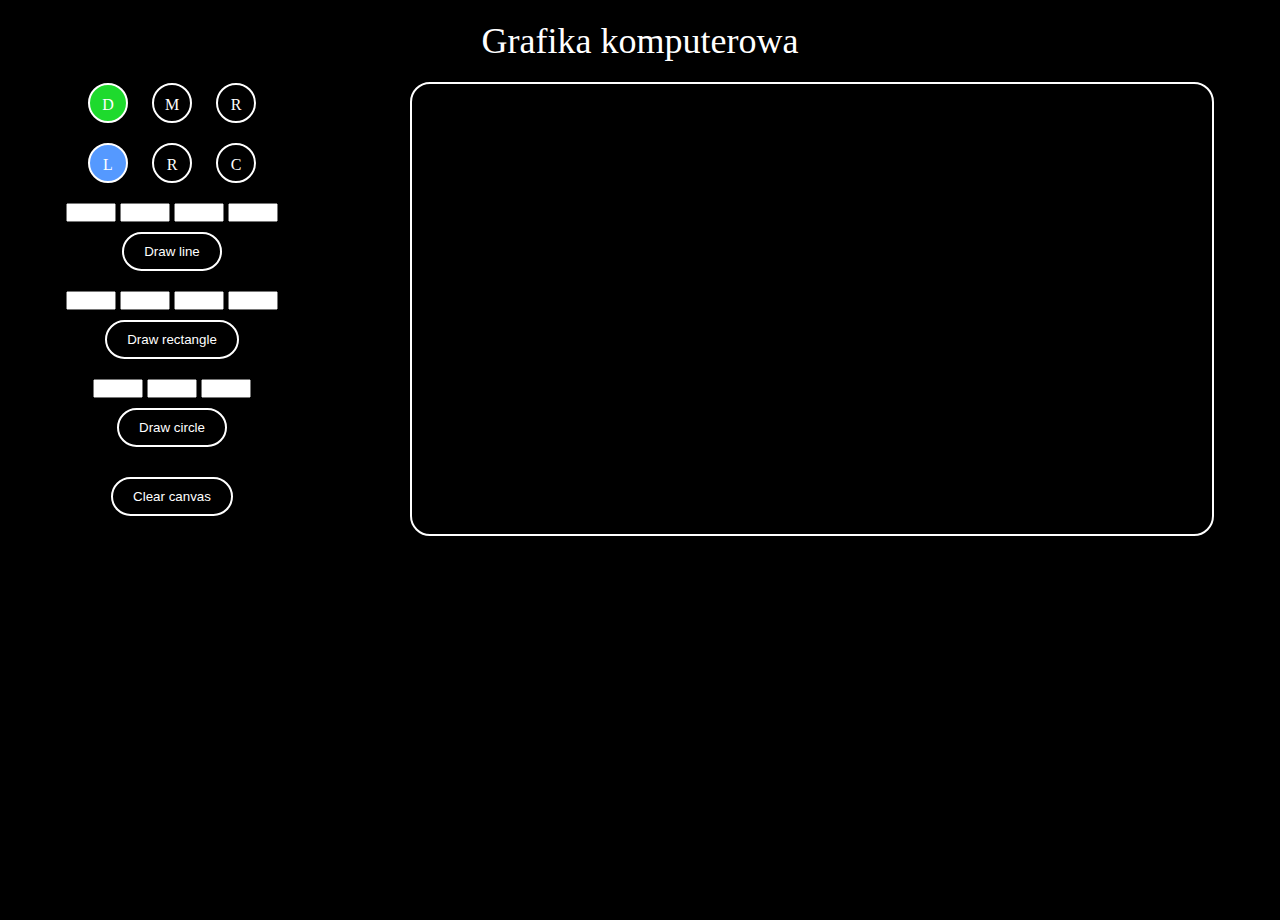
==== zadanie 1/index.html @ 7dc1c234 "Zadanie 1" ====
<!DOCTYPE html>
<html lang="pl">
<head>
    <meta charset="UTF-8">
    <meta name="viewport" content="width=device-width, initial-scale=1.0">
    <meta http-equiv="X-UA-Compatible" content="ie=edge">
    <title>Grafika komputerowa</title>
    <link rel="stylesheet" href="style.css">
</head>
<body>
    <header>Grafika komputerowa</header>
    <div class="container">
        <div class="tools">
            <span class="tool drawing active clickable" onclick="changeActiveTool('drawing')" title="Drawing">D</span>
            <span class="tool moving inactive clickable" onclick="changeActiveTool('moving')" title="Moving">M</span>
            <span class="tool resizing inactive clickable" onclick="changeActiveTool('resizing')" title="Resizing">R</span><br>
            <span class="figure line active clickable" onclick="changeActiveFigure('line')" title="Line">L</span>
            <span class="figure rectangle inactive clickable" onclick="changeActiveFigure('rectangle')" title="Rectangle">R</span>
            <span class="figure circle inactive clickable" onclick="changeActiveFigure('circle')" title="Circle">C</span><br>
            <input type="number" id="line-from-x">
            <input type="number" id="line-from-y">
            <input type="number" id="line-to-x">
            <input type="number" id="line-to-y"><br>
            <button class="line clickable">
                Draw line
            </button><br>
            <input type="number" id="rectangle-x">
            <input type="number" id="rectangle-y">
            <input type="number" id="rectangle-width">
            <input type="number" id="rectangle-height"><br>
            <button class="rectangle clickable">
                Draw rectangle
            </button><br>
            <input type="number" id="circle-x">
            <input type="number" id="circle-y">
            <input type="number" id="circle-radius"><br>
            <button class="circle clickable">
                Draw circle
            </button><br>
            <button class="clear clickable">
                Clear canvas
            </button><br>
        </div>
        <canvas id="canvas" width="800" height="450"></canvas>
    </div>
    <script src="https://ajax.googleapis.com/ajax/libs/jquery/3.3.1/jquery.min.js"></script>
    <script src="script.js"></script>
</body>
</html>
---- zadanie 1/style.css ----
* {
    box-sizing: border-box;
    margin: 0;
    padding: 0;
}

.clickable {
    cursor: pointer;
}

body {
    background-attachment: fixed;
    background: black;
    background-size: cover;
    color: white;
    height: 100vh;
    overflow: hidden;
    text-align: center;
    width: 100vw;
}

header {
    font-size: 36px;
    margin: 20px 0;
}

div.container {
    align-items: center;
    display: flex;
    flex-direction: row;
    justify-content: space-around;
}

input[type="number"] {
    width: 50px;
}

button {
    background: transparent;
    border: 2px solid white;
    border-radius: 20px;
    color: white;
    margin: 10px 0 20px;
    padding: 10px 20px;
}

canvas {
    background: black;
    border: 2px solid white;
    border-radius: 20px;
}

span.figure, span.tool {
    border: 2px solid white;
    border-radius: 50%;
    display: inline-block;
    height: 40px;
    line-height: 40px;
    margin: 0 10px 20px;
    transition: all 0.25s ease-in-out;
    width: 40px;
}

span.figure.active {
    background: #5599ff;
}

span.figure.inactive {
    background: transparent;
}

span.tool.active {
    background: #1eda2d;
}

span.tool.inactive {
    background: transparent;
}
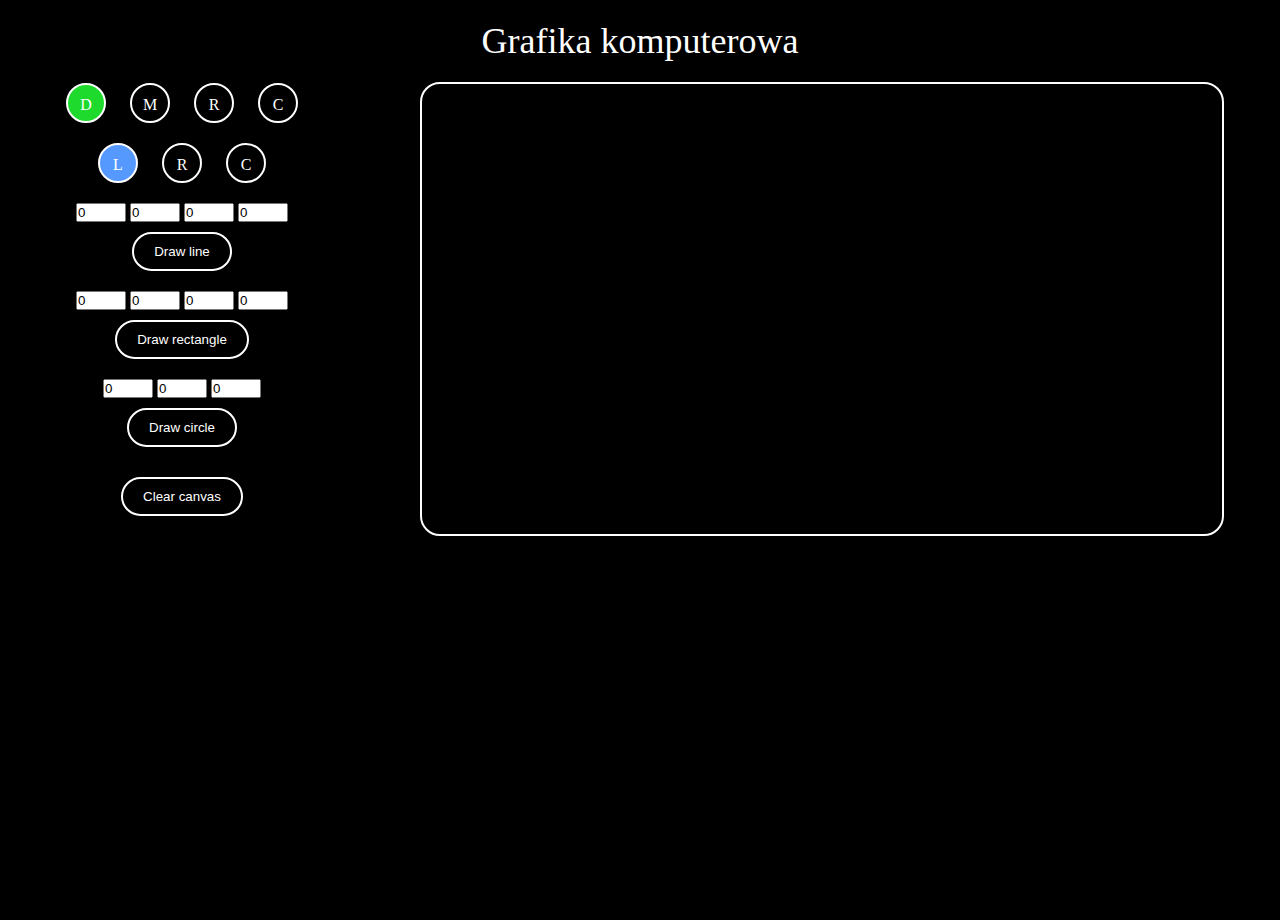
==== commit 8867fb8e: "Zadanie 1" ====
--- a/zadanie 1/index.html
+++ b/zadanie 1/index.html
@@ -13,7 +13,8 @@
         <div class="tools">
             <span class="tool drawing active clickable" onclick="changeActiveTool('drawing')" title="Drawing">D</span>
             <span class="tool moving inactive clickable" onclick="changeActiveTool('moving')" title="Moving">M</span>
-            <span class="tool resizing inactive clickable" onclick="changeActiveTool('resizing')" title="Resizing">R</span><br>
+            <span class="tool resizing inactive clickable" onclick="changeActiveTool('resizing')" title="Resizing">R</span>
+            <span class="tool changing inactive clickable" onclick="changeActiveTool('changing')" title="Changing by textboxes">C</span><br>
             <span class="figure line active clickable" onclick="changeActiveFigure('line')" title="Line">L</span>
             <span class="figure rectangle inactive clickable" onclick="changeActiveFigure('rectangle')" title="Rectangle">R</span>
             <span class="figure circle inactive clickable" onclick="changeActiveFigure('circle')" title="Circle">C</span><br>
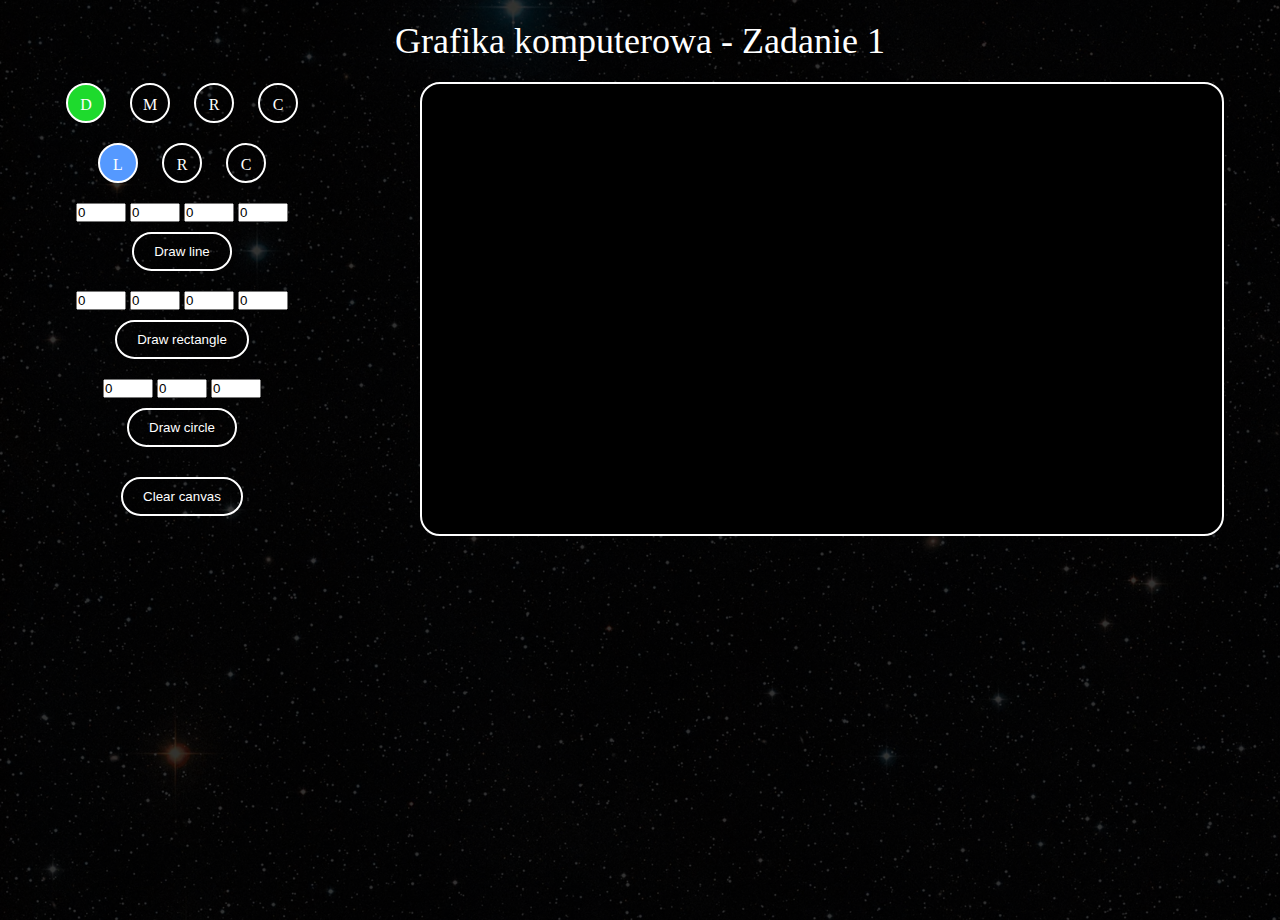
==== commit 292c3851: "Zadanie 3" ====
--- a/zadanie 1/index.html
+++ b/zadanie 1/index.html
@@ -8,7 +8,7 @@
     <link rel="stylesheet" href="style.css">
 </head>
 <body>
-    <header>Grafika komputerowa</header>
+    <header>Grafika komputerowa - Zadanie 1</header>
     <div class="container">
         <div class="tools">
             <span class="tool drawing active clickable" onclick="changeActiveTool('drawing')" title="Drawing">D</span>
--- a/zadanie 1/style.css
+++ b/zadanie 1/style.css
@@ -10,7 +10,10 @@
 
 body {
     background-attachment: fixed;
-    background: black;
+    background: linear-gradient(
+        rgba(0, 0, 0, 0.8), 
+        rgba(0, 0, 0, 0.8)
+      ), url("../assets/background.webp");
     background-size: cover;
     color: white;
     height: 100vh;
